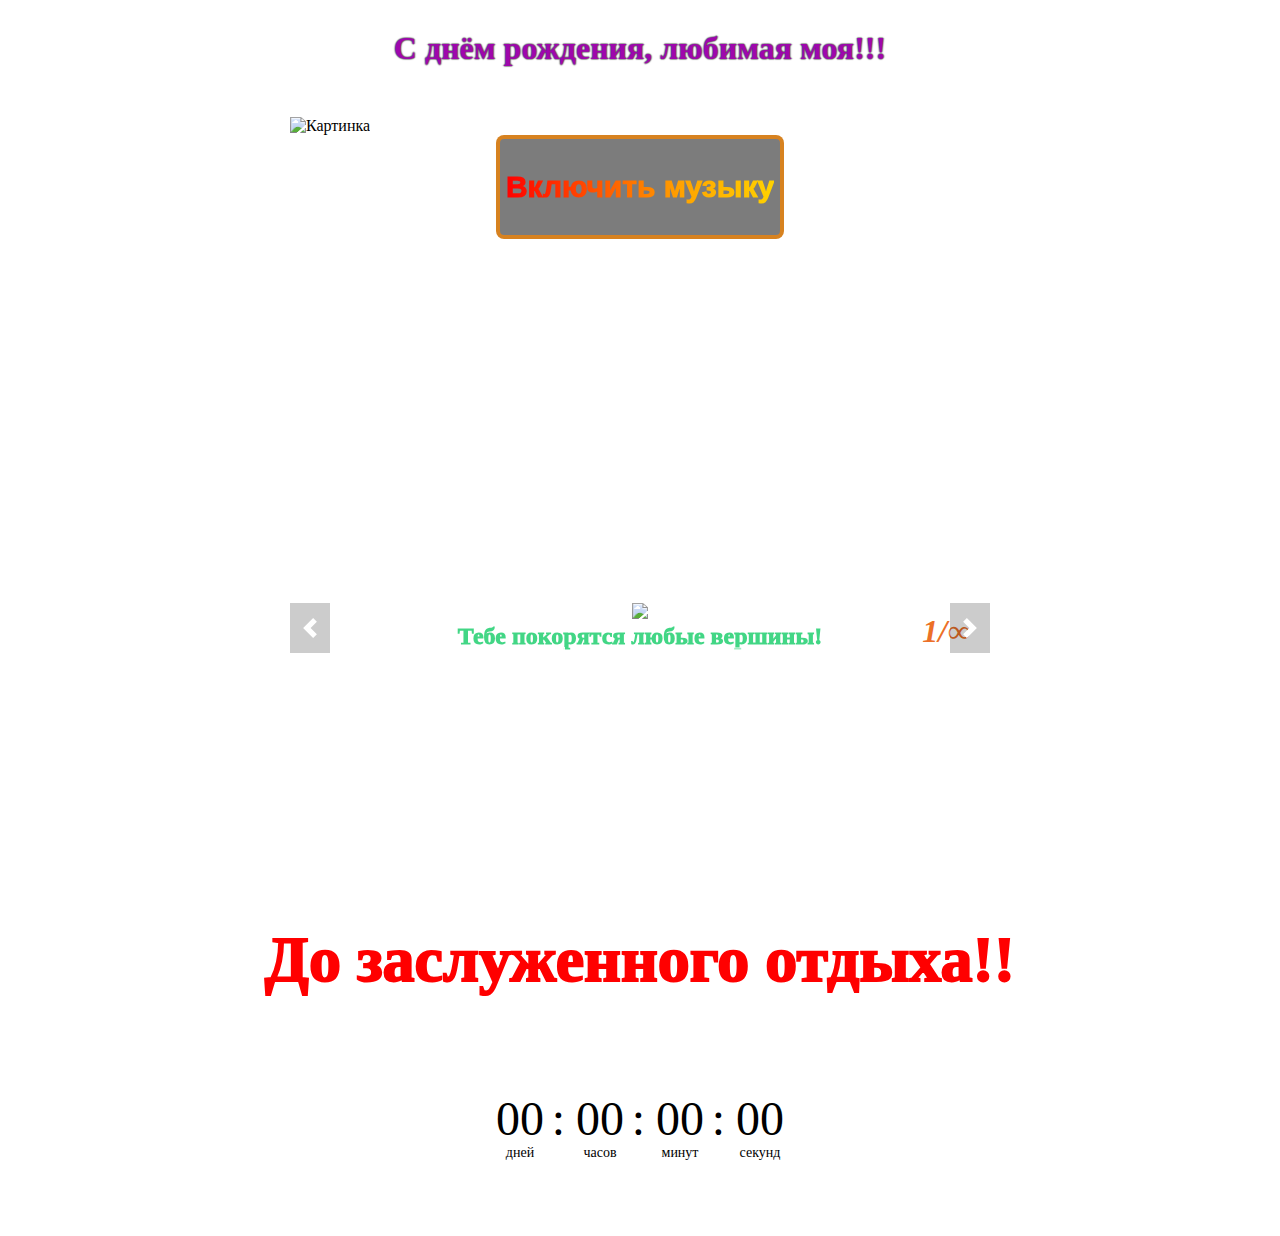
==== index.html @ ad488c3c "Done" ====
<html lang="en">

<head>
    <meta charset="UTF-8">
    <meta http-equiv="X-UA-Compatible" content="IE=edge">
    <meta name="viewport" content="height=device-height,width=device-width" />
    <link href="https://cdn.jsdelivr.net/npm/bootstrap@5.1.3/dist/css/bootstrap.min.css" rel="stylesheet"
        integrity="sha384-1BmE4kWBq78iYhFldvKuhfTAU6auU8tT94WrHftjDbrCEXSU1oBoqyl2QvZ6jIW3" crossorigin="anonymous">
    <link rel="stylesheet" href="https://iserezhik.github.io/PODAROK/chiefSlider.css">
    <script defer src="https://iserezhik.github.io/PODAROK/chiefSlider.js"></script>
    <script>
        document.addEventListener('DOMContentLoaded', function () {
            const slider = new ChiefSlider('.slider', {
                loop: true
            });
        });
    </script>
    <title>С днём рождения!!!</title>
    <style>
        body {
            max-width: 100%;
            background-image: url(https://images.wallpaperscraft.ru/image/single/gora_zima_sneg_133302_1920x1080.jpg);
            background-size: 100%;
            margin: 0px;
        }

        header {
            margin-top: 30px;
            margin-bottom: 50px;
            text-shadow: 1px 0 1px rgba(0, 0, 0, 0.336),
                0 1px 1px rgba(0, 0, 0, 0.336),
                -1px 0 1px rgba(0, 0, 0, 0.336),
                0 -1px 1px rgba(0, 0, 0, 0.336);
            ;
        }

        #changeOrientation {
            display: inline-block;
            /* max-width: 100%; */
            background-size: 100%;
            pointer-events: none;
            background-color: rgb(0, 0, 0);
            position: absolute;
            top: 0px;
        }

        #container{
            margin-top: 0;
            margin-left: 0;
            display: block;
        }

        #container *{
            margin-left: auto;
            margin-right: auto;
            text-align: center;
            display: flex;
            justify-content: center;
        }

        #play-music,
        #arrow,
        .icon-containter,
        .play-music-btn,
        .rainbow-animated::before {
            display: block;
            margin-right: auto;
            margin-left: auto;
        }

        h1 {
            text-align: center;
            color: rgb(158, 7, 172);
            text-shadow: 1px 0 1px rgba(0, 0, 0, 0.336),
                0 1px 1px rgba(0, 0, 0, 0.336),
                -1px 0 1px rgba(0, 0, 0, 0.336),
                0 -1px 1px rgba(0, 0, 0, 0.336);
        }

        #arrow {
            height: 128px;
        }

        #play-music {
            size: 256px;
            border-radius: 8px;
            background: rgba(0, 0, 0, 0.514);
            border: 4px solid rgba(245, 131, 0, 0.747);
            text-align: center;
            align-items: center;
        }

        .our-moments {
            margin-top: 50%
        }

        .our-moment-text {
            padding: 0.5%;
            background-color: rgb(66, 214, 133);
            font-size: 24px;
            font-weight: 1000;
            -webkit-text-fill-color: transparent;
            -webkit-background-clip: text;
            margin-top: auto;
            margin-bottom: auto;
        }

        .rainbow-animated {
            font-weight: 1000;
            background: linear-gradient(to right, red, orange, yellow, green, cyan, blue, violet);
            background-size: 400% 400%;
            font-size: 30px;
            -webkit-background-clip: text;
            -webkit-text-fill-color: transparent;
            -webkit-animation: rainbow 10s ease infinite;
            animation: rainbow 10s ease infinite;
        }


        @-webkit-keyframes rainbow {
            0% {
                background-position: 0% 50%
            }

            50% {
                background-position: 100% 50%
            }

            100% {
                background-position: 0% 50%
            }
        }

        @keyframes rainbow {
            0% {
                background-position: 0% 50%
            }

            50% {
                background-position: 100% 50%
            }

            100% {
                background-position: 0% 50%
            }
        }

        .timer__items {
            display: flex;
            font-size: 48px;
        }

        .timer__item {
            position: relative;
            min-width: 60px;
            margin-left: 10px;
            margin-right: 10px;
            padding-bottom: 15px;
            text-align: center;
        }

        .timer__item::before {
            content: attr(data-title);
            display: block;
            position: absolute;
            left: 50%;
            bottom: 0;
            transform: translateX(-50%);
            font-size: 14px;
        }

        .timer__item:not(:last-child)::after {
            content: ':';
            position: absolute;
            right: -15px;
        }
    </style>
</head>


<body>

    <header>
        <h1 data-text="С днём рождения, любимая моя!!!">С
            днём рождения, любимая моя!!!</h1>
    </header>

    <div class="container">
        <div class="row col-4 icon-containter">
            <audio
                src="https://ru.drivemusic.me/dl/mn1kfOG8V34G3PdI8g3whA/1633894027/download_music/2016/06/trofim-gorod-sochi.mp3"
                id="music-src" preload="auto" type='media/mpeg'>
                Тег не поддерживается
            </audio>
            <img src="https://img.icons8.com/nolan/256/long-arrow-down--v2.png" alt="Картинка">
        </div>
        <div class="row col-4 play-music-btn">
            <button id='play-music' type="button" onclick="music.play()">
                <p class="rainbow-animated" data-text="Включить музыку">Включить музыку</p>
            </button>
        </div>

        <div class="our-moments row">
            <div class="slider">
                <div class="slider__wrapper">
                    <div class="slider__items">
                        <div class="slider__item">
                            <!-- Контент 1 слайда -->
                            <div class="container row">
                                <img class="col-8"
                                    src="https://lh3.googleusercontent.com/pw/AM-JKLU1wmD7L-WnUJ6uSPiTsZ-wKZz3sGWCbOHjPSnEYriQB6YABvldICvgdrV0v9udrxfuJv8CF9hDbcMAdLOyV25I5Sv64wzT31nIve9y573c0hRJ0ekda0fEZn4HQzV22l0uPlzHYXbyxSqm3lbx2H-UlQ=w1099-h1463-no?authuser=0">
                                <div class="our-moment-text col-4">
                                    Тебе покорятся любые вершины!
                                </div>
                            </div>
                        </div>
                        <div class="slider__item">
                            <!-- Контент 2 слайда -->
                            <div class="container row">
                                <img class="col-8"
                                    src="https://lh3.googleusercontent.com/pw/AM-JKLVV2BYgZHt2nmPhVx_Gz6jmhxEqOyTjqwaOQuet1P5vVsFOKHwzP57KsAst4i4nk3woq8yCU-1lNqB6i_wPefHTfy3IHzKzqPrcV3Hp3fdQ-jaNZC2iiW9d8irQVX8LLgEnYgRzPCOPA9wtqcJ5YPRh=w1952-h1463-no?authuser=0">
                                <div class="our-moment-text col-4">
                                    Оставайся, всегда весёлой и жизнерадостной
                                </div>
                            </div>
                        </div>
                        <div class="slider__item">
                            <!-- Контент 3 слайда -->
                            <div class="container row">
                                <img class="col-8" src="https://i.ibb.co/Syw2CQT/photo-2021-10-16-00-27-43.jpg">
                                <div class="our-moment-text col-4">
                                    Ни на что не променяю наши совместные полежалки
                                </div>
                            </div>
                        </div>
                        <div class="slider__item">
                            <!-- Контент 4 слайда -->
                            <div class="container row">
                                <img class="col-8" src="https://i.ibb.co/1MYp7n5/photo-2021-10-16-00-27-46.jpg">
                                <div class="our-moment-text col-4">
                                    Ты прекрасна, даже когда за окном ненастье
                                </div>
                            </div>
                        </div>
                        <div class="slider__item">
                            <!-- Контент 5 слайда -->
                            <div class="container row">
                                <img class="col-8" src="https://i.ibb.co/h1kfNKv/photo-2021-10-16-00-27-39.jpg">
                                <div class="our-moment-text col-4">
                                    Наши вечерние разговоры...<br>
                                    О высоком и ни о чём &#129505;
                                </div>
                            </div>
                        </div>
                        <div class="slider__item">
                            <!-- Контент 6 слайда -->
                            <div class="container row">
                                <img class="col-8" src="https://acegif.com/wp-content/uploads/gif-heart-51.gif">
                                <div class="our-moment-text col-4">
                                    Давай будем добавлять сюда наши моменты, пока нам не надоест
                                </div>
                            </div>
                        </div>
                    </div>
                </div>
                <a href="#" class="slider__control" data-slide="prev"></a>
                <a href="#" class="slider__control" data-slide="next"></a>
                <ol class="slider__indicators">
                    <li data-slide-to="0"></li>
                    <li data-slide-to="1"></li>
                    <li data-slide-to="2"></li>
                    <li data-slide-to="3"></li>
                    <li data-slide-to="4"></li>
                    <li data-slide-to="5"></li>
                </ol>
            </div>
            <!-- <div class="col-4" style="color: blue;">
                <p>Какой-то текст</p>
            </div> -->
        </div>
    </div>
    <div class="row col-4" style="margin-left: auto; margin-right: auto; margin-top:20%">
        <p style="color: red; font-weight: 1000; font-size: 64px; text-align: center;">До заслуженного отдыха!!</p>
        <img src="https://i.gifer.com/JFi.gif" alt="">
    </div>
    <div class="timer">
        <div class="timer__items" style="background-color: white; width: fit-content; margin-top: 30px; margin-left: auto; margin-right: auto; margin-bottom: 75px;">
            <div class="timer__item timer__days">00</div>
            <div class="timer__item timer__hours">00</div>
            <div class="timer__item timer__minutes">00</div>
            <div class="timer__item timer__seconds">00</div>
          </div>
    </div>
    </div>


    <script>
        document.addEventListener('DOMContentLoaded', function () {
            // конечная дата
            const deadline = new Date(2022, 0, 23, 6, 35);
            // id таймера
            let timerId = null;
            // склонение числительных
            function declensionNum(num, words) {
                return words[(num % 100 > 4 && num % 100 < 20) ? 2 : [2, 0, 1, 1, 1, 2][(num % 10 < 5) ? num % 10 : 5]];
            }
            // вычисляем разницу дат и устанавливаем оставшееся времени в качестве содержимого элементов
            function countdownTimer() {
                const diff = deadline - new Date();
                if (diff <= 0) {
                    clearInterval(timerId);
                }
                const days = diff > 0 ? Math.floor(diff / 1000 / 60 / 60 / 24) : 0;
                const hours = diff > 0 ? Math.floor(diff / 1000 / 60 / 60) % 24 : 0;
                const minutes = diff > 0 ? Math.floor(diff / 1000 / 60) % 60 : 0;
                const seconds = diff > 0 ? Math.floor(diff / 1000) % 60 : 0;
                $days.textContent = days < 10 ? '0' + days : days;
                $hours.textContent = hours < 10 ? '0' + hours : hours;
                $minutes.textContent = minutes < 10 ? '0' + minutes : minutes;
                $seconds.textContent = seconds < 10 ? '0' + seconds : seconds;
                $days.dataset.title = declensionNum(days, ['день', 'дня', 'дней']);
                $hours.dataset.title = declensionNum(hours, ['час', 'часа', 'часов']);
                $minutes.dataset.title = declensionNum(minutes, ['минута', 'минуты', 'минут']);
                $seconds.dataset.title = declensionNum(seconds, ['секунда', 'секунды', 'секунд']);
            }
            // получаем элементы, содержащие компоненты даты
            const $days = document.querySelector('.timer__days');
            const $hours = document.querySelector('.timer__hours');
            const $minutes = document.querySelector('.timer__minutes');
            const $seconds = document.querySelector('.timer__seconds');
            // вызываем функцию countdownTimer
            countdownTimer();
            // вызываем функцию countdownTimer каждую секунду
            timerId = setInterval(countdownTimer, 1000);
        });
    </script>
    <script>
        window.onorientationchange = () => {
            console.log(document.body.clientWidth ,document.body.clientHeight)
            if (Math.abs(this.orientation / 90) != 1) {
                let image = document.createElement('div');
                image.id = 'changeOrientation';
                image.style.height = document.body.clientHeight;
                image.style.width = document.body.clientWidth;
                let container = document.createElement('div');
                container.id='container';
                
                container.setAttribute('width',screen.availWidth);
                container.setAttribute('height',screen.availHeight);
                let icon = document.createElement('img');
                icon.id = 'switch';
                icon.setAttribute('src', 'https://cdn-icons-png.flaticon.com/128/2313/2313593.png');
                icon.setAttribute('width', '128');
                icon.setAttribute('height', '128');
                icon.setAttribute('alt', 'Не отображается');
                icon.setAttribute('style', 'margin-top:50%')
                container.append(icon);
                container.innerHTML += '<p style=\"color:white\">Переверни телефон, так лучше отображается</p>';
                image.append(container)
                document.body.append(image);
                document.body.style.pointerEvents = 'none';
            } else {
                document.querySelector('#changeOrientation')?.remove();
                document.body.style.pointerEvents = 'all';
            }
        };
        window.orientation = 90;
        window.onorientationchange();
        let music = document.getElementById('music-src');
        music.volume = 0.1;
        document.fullscreen = true;

    </script>
</body>

</html>
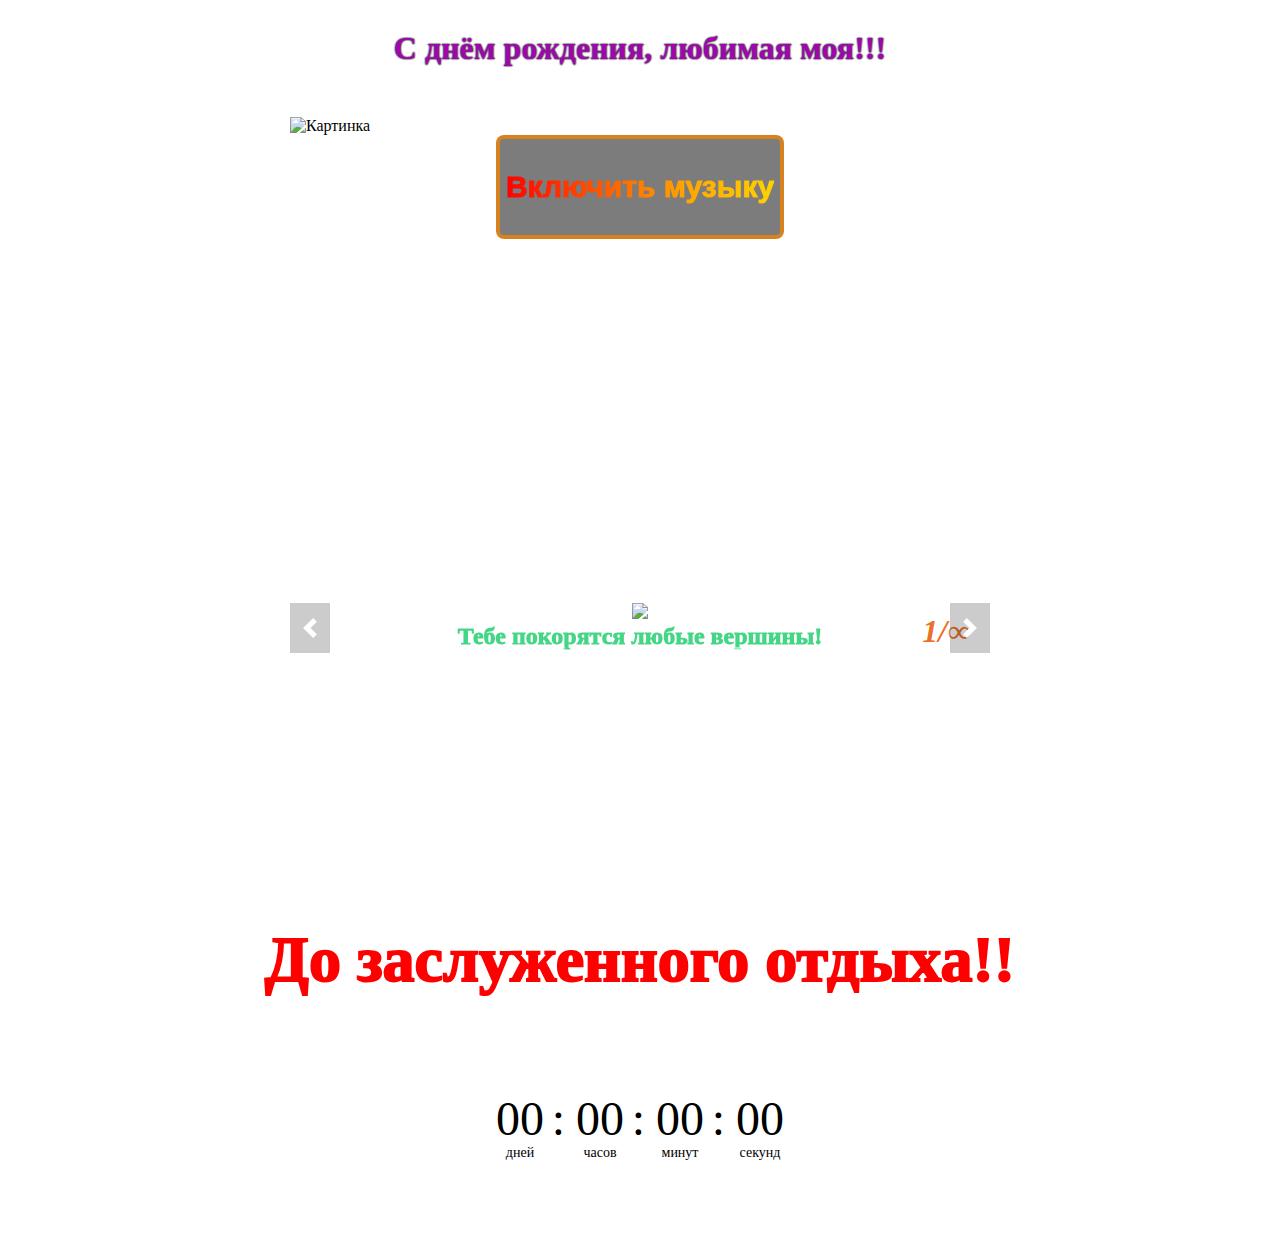
==== commit 9dedbdca: "Added some photos" ====
--- a/index.html
+++ b/index.html
@@ -3,9 +3,9 @@
 <head>
     <meta charset="UTF-8">
     <meta http-equiv="X-UA-Compatible" content="IE=edge">
-    <meta name="viewport" content="height=device-height,width=device-width" />
+    <meta name="viewport" content="height=device-height,width=device-width"/>
     <link href="https://cdn.jsdelivr.net/npm/bootstrap@5.1.3/dist/css/bootstrap.min.css" rel="stylesheet"
-        integrity="sha384-1BmE4kWBq78iYhFldvKuhfTAU6auU8tT94WrHftjDbrCEXSU1oBoqyl2QvZ6jIW3" crossorigin="anonymous">
+          integrity="sha384-1BmE4kWBq78iYhFldvKuhfTAU6auU8tT94WrHftjDbrCEXSU1oBoqyl2QvZ6jIW3" crossorigin="anonymous">
     <link rel="stylesheet" href="https://iserezhik.github.io/PODAROK/chiefSlider.css">
     <script defer src="https://iserezhik.github.io/PODAROK/chiefSlider.js"></script>
     <script>
@@ -28,10 +28,9 @@
             margin-top: 30px;
             margin-bottom: 50px;
             text-shadow: 1px 0 1px rgba(0, 0, 0, 0.336),
-                0 1px 1px rgba(0, 0, 0, 0.336),
-                -1px 0 1px rgba(0, 0, 0, 0.336),
-                0 -1px 1px rgba(0, 0, 0, 0.336);
-            ;
+            0 1px 1px rgba(0, 0, 0, 0.336),
+            -1px 0 1px rgba(0, 0, 0, 0.336),
+            0 -1px 1px rgba(0, 0, 0, 0.336);;
         }
 
         #changeOrientation {
@@ -44,13 +43,13 @@
             top: 0px;
         }
 
-        #container{
+        #container {
             margin-top: 0;
             margin-left: 0;
             display: block;
         }
 
-        #container *{
+        #container * {
             margin-left: auto;
             margin-right: auto;
             text-align: center;
@@ -72,9 +71,9 @@
             text-align: center;
             color: rgb(158, 7, 172);
             text-shadow: 1px 0 1px rgba(0, 0, 0, 0.336),
-                0 1px 1px rgba(0, 0, 0, 0.336),
-                -1px 0 1px rgba(0, 0, 0, 0.336),
-                0 -1px 1px rgba(0, 0, 0, 0.336);
+            0 1px 1px rgba(0, 0, 0, 0.336),
+            -1px 0 1px rgba(0, 0, 0, 0.336),
+            0 -1px 1px rgba(0, 0, 0, 0.336);
         }
 
         #arrow {
@@ -180,197 +179,269 @@
 
 <body>
 
-    <header>
-        <h1 data-text="С днём рождения, любимая моя!!!">С
-            днём рождения, любимая моя!!!</h1>
-    </header>
-
-    <div class="container">
-        <div class="row col-4 icon-containter">
-            <audio
+<header>
+    <h1 data-text="С днём рождения, любимая моя!!!">С
+        днём рождения, любимая моя!!!</h1>
+</header>
+
+<div class="container">
+    <div class="row col-4 icon-containter">
+        <audio
                 src="https://ru.drivemusic.me/dl/mn1kfOG8V34G3PdI8g3whA/1633894027/download_music/2016/06/trofim-gorod-sochi.mp3"
                 id="music-src" preload="auto" type='media/mpeg'>
-                Тег не поддерживается
-            </audio>
-            <img src="https://img.icons8.com/nolan/256/long-arrow-down--v2.png" alt="Картинка">
+            Тег не поддерживается
+        </audio>
+        <img src="https://img.icons8.com/nolan/256/long-arrow-down--v2.png" alt="Картинка">
+    </div>
+    <div class="row col-4 play-music-btn">
+        <button id='play-music' type="button" onclick="music.play()">
+            <p class="rainbow-animated" data-text="Включить музыку">Включить музыку</p>
+        </button>
+    </div>
+
+    <div class="our-moments row">
+        <div class="slider">
+            <div class="slider__wrapper">
+                <div class="slider__items">
+                    <div class="slider__item">
+                        <!-- Контент 1 слайда -->
+                        <div class="container row">
+                            <img class="col-8"
+                                 src="https://lh3.googleusercontent.com/pw/AM-JKLU1wmD7L-WnUJ6uSPiTsZ-wKZz3sGWCbOHjPSnEYriQB6YABvldICvgdrV0v9udrxfuJv8CF9hDbcMAdLOyV25I5Sv64wzT31nIve9y573c0hRJ0ekda0fEZn4HQzV22l0uPlzHYXbyxSqm3lbx2H-UlQ=w1099-h1463-no?authuser=0">
+                            <div class="our-moment-text col-4">
+                                Тебе покорятся любые вершины!
+                            </div>
+                        </div>
+                    </div>
+                    <div class="slider__item">
+                        <!-- Контент 2 слайда -->
+                        <div class="container row">
+                            <img class="col-8"
+                                 src="https://lh3.googleusercontent.com/pw/AM-JKLVV2BYgZHt2nmPhVx_Gz6jmhxEqOyTjqwaOQuet1P5vVsFOKHwzP57KsAst4i4nk3woq8yCU-1lNqB6i_wPefHTfy3IHzKzqPrcV3Hp3fdQ-jaNZC2iiW9d8irQVX8LLgEnYgRzPCOPA9wtqcJ5YPRh=w1952-h1463-no?authuser=0">
+                            <div class="our-moment-text col-4">
+                                Оставайся, всегда весёлой и жизнерадостной
+                            </div>
+                        </div>
+                    </div>
+                    <div class="slider__item">
+                        <!-- Контент 3 слайда -->
+                        <div class="container row">
+                            <img class="col-8" src="https://i.ibb.co/Syw2CQT/photo-2021-10-16-00-27-43.jpg">
+                            <div class="our-moment-text col-4">
+                                Ни на что не променяю наши совместные полежалки
+                            </div>
+                        </div>
+                    </div>
+                    <div class="slider__item">
+                        <!-- Контент 4 слайда -->
+                        <div class="container row">
+                            <img class="col-8" src="https://i.ibb.co/1MYp7n5/photo-2021-10-16-00-27-46.jpg">
+                            <div class="our-moment-text col-4">
+                                Ты прекрасна, даже когда за окном ненастье
+                            </div>
+                        </div>
+                    </div>
+                    <div class="slider__item">
+                        <!-- Контент 5 слайда -->
+                        <div class="container row">
+                            <img class="col-8" src="https://i.ibb.co/h1kfNKv/photo-2021-10-16-00-27-39.jpg">
+                            <div class="our-moment-text col-4">
+                                Наши вечерние разговоры...<br>
+                                О высоком и ни о чём &#129505;
+                            </div>
+                        </div>
+                    </div>
+                    <!--
+<a href="https://ibb.co/7VxnSnf"><img src="" alt="O3-Qod-Nc-D-c" border="0"></a>
+<a href="https://ibb.co/23Prb6h"><img src="https://i.ibb.co/Jj2Thdt/Wt-XG-z40-BBQ.jpg" alt="Wt-XG-z40-BBQ" border="0"></a>
+<a href="https://ibb.co/vDN1xjg"><img src="https://i.ibb.co/Yb527LY/v-GYgjd-Tl-HOs.jpg" alt="v-GYgjd-Tl-HOs" border="0"></a>
+<a href="https://ibb.co/0qryrZH"><img src="https://i.ibb.co/zsZVZbq/EQSv-M8wcu-EE.jpg" alt="EQSv-M8wcu-EE" border="0"></a>
+<a href="https://ibb.co/nkbrpcH"><img src="https://i.ibb.co/SvPNSnh/8ru-UG8s-V-t-E.jpg" alt="8ru-UG8s-V-t-E" border="0"></a>
+<a href="https://ibb.co/HCB5SkP"><img src="https://i.ibb.co/W0GmhYz/JPjl-Lta2ad-Q.jpg" alt="JPjl-Lta2ad-Q" border="0"></a>
+                    -->
+                    <div class="slider__item">
+                        <!-- Контент 6 слайда -->
+                        <div class="container row">
+                            <img class="col-8" src="https://i.ibb.co/Y84cNcC/O3-Qod-Nc-D-c.jpg">
+                            <div class="our-moment-text col-4">
+                                Вместе беситься
+                            </div>
+                        </div>
+                    </div>
+                    <div class="slider__item">
+                        <!-- Контент 7 слайда -->
+                        <div class="container row">
+                            <img class="col-8" src="https://i.ibb.co/Jj2Thdt/Wt-XG-z40-BBQ.jpg">
+                            <div class="our-moment-text col-4">
+                                Наш первый Новый Год
+                            </div>
+                        </div>
+                    </div>
+                    <div class="slider__item">
+                        <!-- Контент 8 слайда -->
+                        <div class="container row">
+                            <img class="col-8" src="https://i.ibb.co/Yb527LY/v-GYgjd-Tl-HOs.jpg">
+                            <div class="our-moment-text col-4">
+                                Обсуждение ДЕБИЛОВ
+                            </div>
+                        </div>
+                    </div>
+                    <div class="slider__item">
+                        <!-- Контент 9 слайда -->
+                        <div class="container row">
+                            <img class="col-8" src="https://i.ibb.co/zsZVZbq/EQSv-M8wcu-EE.jpg">
+                            <div class="our-moment-text col-4">
+                                Серьезный митинг в новом стиле
+                            </div>
+                        </div>
+                    </div>
+                    <div class="slider__item">
+                        <!-- Контент 10 слайда -->
+                        <div class="container row">
+                            <img class="col-8" src="https://i.ibb.co/W0GmhYz/JPjl-Lta2ad-Q.jpg">
+                            <div class="our-moment-text col-4">
+                                Красавица и абориген
+                            </div>
+                        </div>
+                    </div>
+                    <div class="slider__item">
+                        <!-- Контент 11 слайда -->
+                        <div class="container row">
+                            <img class="col-8" src="https://i.ibb.co/SvPNSnh/8ru-UG8s-V-t-E.jpg">
+                            <div class="our-moment-text col-4">
+                                Я твой живой щит
+                            </div>
+                        </div>
+                    </div>
+                    <div class="slider__item">
+                        <!-- Контент 6 слайда -->
+                        <div class="container row">
+                            <img class="col-8" src="https://acegif.com/wp-content/uploads/gif-heart-51.gif">
+                            <div class="our-moment-text col-4">
+                                Давай будем добавлять сюда наши моменты, пока нам не надоест
+                            </div>
+                        </div>
+                    </div>
+                </div>
+            </div>
+            <a href="#" class="slider__control" data-slide="prev"></a>
+            <a href="#" class="slider__control" data-slide="next"></a>
+            <ol class="slider__indicators">
+                <li data-slide-to="0"></li>
+                <li data-slide-to="1"></li>
+                <li data-slide-to="2"></li>
+                <li data-slide-to="3"></li>
+                <li data-slide-to="4"></li>
+                <li data-slide-to="5"></li>
+                <li data-slide-to="6"></li>
+                <li data-slide-to="7"></li>
+                <li data-slide-to="8"></li>
+                <li data-slide-to="9"></li>
+                <li data-slide-to="10"></li>
+                <li data-slide-to="11"></li>
+            </ol>
         </div>
-        <div class="row col-4 play-music-btn">
-            <button id='play-music' type="button" onclick="music.play()">
-                <p class="rainbow-animated" data-text="Включить музыку">Включить музыку</p>
-            </button>
-        </div>
-
-        <div class="our-moments row">
-            <div class="slider">
-                <div class="slider__wrapper">
-                    <div class="slider__items">
-                        <div class="slider__item">
-                            <!-- Контент 1 слайда -->
-                            <div class="container row">
-                                <img class="col-8"
-                                    src="https://lh3.googleusercontent.com/pw/AM-JKLU1wmD7L-WnUJ6uSPiTsZ-wKZz3sGWCbOHjPSnEYriQB6YABvldICvgdrV0v9udrxfuJv8CF9hDbcMAdLOyV25I5Sv64wzT31nIve9y573c0hRJ0ekda0fEZn4HQzV22l0uPlzHYXbyxSqm3lbx2H-UlQ=w1099-h1463-no?authuser=0">
-                                <div class="our-moment-text col-4">
-                                    Тебе покорятся любые вершины!
-                                </div>
-                            </div>
-                        </div>
-                        <div class="slider__item">
-                            <!-- Контент 2 слайда -->
-                            <div class="container row">
-                                <img class="col-8"
-                                    src="https://lh3.googleusercontent.com/pw/AM-JKLVV2BYgZHt2nmPhVx_Gz6jmhxEqOyTjqwaOQuet1P5vVsFOKHwzP57KsAst4i4nk3woq8yCU-1lNqB6i_wPefHTfy3IHzKzqPrcV3Hp3fdQ-jaNZC2iiW9d8irQVX8LLgEnYgRzPCOPA9wtqcJ5YPRh=w1952-h1463-no?authuser=0">
-                                <div class="our-moment-text col-4">
-                                    Оставайся, всегда весёлой и жизнерадостной
-                                </div>
-                            </div>
-                        </div>
-                        <div class="slider__item">
-                            <!-- Контент 3 слайда -->
-                            <div class="container row">
-                                <img class="col-8" src="https://i.ibb.co/Syw2CQT/photo-2021-10-16-00-27-43.jpg">
-                                <div class="our-moment-text col-4">
-                                    Ни на что не променяю наши совместные полежалки
-                                </div>
-                            </div>
-                        </div>
-                        <div class="slider__item">
-                            <!-- Контент 4 слайда -->
-                            <div class="container row">
-                                <img class="col-8" src="https://i.ibb.co/1MYp7n5/photo-2021-10-16-00-27-46.jpg">
-                                <div class="our-moment-text col-4">
-                                    Ты прекрасна, даже когда за окном ненастье
-                                </div>
-                            </div>
-                        </div>
-                        <div class="slider__item">
-                            <!-- Контент 5 слайда -->
-                            <div class="container row">
-                                <img class="col-8" src="https://i.ibb.co/h1kfNKv/photo-2021-10-16-00-27-39.jpg">
-                                <div class="our-moment-text col-4">
-                                    Наши вечерние разговоры...<br>
-                                    О высоком и ни о чём &#129505;
-                                </div>
-                            </div>
-                        </div>
-                        <div class="slider__item">
-                            <!-- Контент 6 слайда -->
-                            <div class="container row">
-                                <img class="col-8" src="https://acegif.com/wp-content/uploads/gif-heart-51.gif">
-                                <div class="our-moment-text col-4">
-                                    Давай будем добавлять сюда наши моменты, пока нам не надоест
-                                </div>
-                            </div>
-                        </div>
-                    </div>
-                </div>
-                <a href="#" class="slider__control" data-slide="prev"></a>
-                <a href="#" class="slider__control" data-slide="next"></a>
-                <ol class="slider__indicators">
-                    <li data-slide-to="0"></li>
-                    <li data-slide-to="1"></li>
-                    <li data-slide-to="2"></li>
-                    <li data-slide-to="3"></li>
-                    <li data-slide-to="4"></li>
-                    <li data-slide-to="5"></li>
-                </ol>
-            </div>
-            <!-- <div class="col-4" style="color: blue;">
-                <p>Какой-то текст</p>
-            </div> -->
-        </div>
+        <!-- <div class="col-4" style="color: blue;">
+            <p>Какой-то текст</p>
+        </div> -->
     </div>
-    <div class="row col-4" style="margin-left: auto; margin-right: auto; margin-top:20%">
-        <p style="color: red; font-weight: 1000; font-size: 64px; text-align: center;">До заслуженного отдыха!!</p>
-        <img src="https://i.gifer.com/JFi.gif" alt="">
+</div>
+<div class="row col-4" style="margin-left: auto; margin-right: auto; margin-top:20%">
+    <p style="color: red; font-weight: 1000; font-size: 64px; text-align: center;">До заслуженного отдыха!!</p>
+    <img src="https://i.gifer.com/JFi.gif" alt="">
+</div>
+<div class="timer">
+    <div class="timer__items"
+         style="background-color: white; width: fit-content; margin-top: 30px; margin-left: auto; margin-right: auto; margin-bottom: 75px;">
+        <div class="timer__item timer__days">00</div>
+        <div class="timer__item timer__hours">00</div>
+        <div class="timer__item timer__minutes">00</div>
+        <div class="timer__item timer__seconds">00</div>
     </div>
-    <div class="timer">
-        <div class="timer__items" style="background-color: white; width: fit-content; margin-top: 30px; margin-left: auto; margin-right: auto; margin-bottom: 75px;">
-            <div class="timer__item timer__days">00</div>
-            <div class="timer__item timer__hours">00</div>
-            <div class="timer__item timer__minutes">00</div>
-            <div class="timer__item timer__seconds">00</div>
-          </div>
-    </div>
-    </div>
-
-
-    <script>
-        document.addEventListener('DOMContentLoaded', function () {
-            // конечная дата
-            const deadline = new Date(2022, 0, 23, 6, 35);
-            // id таймера
-            let timerId = null;
-            // склонение числительных
-            function declensionNum(num, words) {
-                return words[(num % 100 > 4 && num % 100 < 20) ? 2 : [2, 0, 1, 1, 1, 2][(num % 10 < 5) ? num % 10 : 5]];
-            }
-            // вычисляем разницу дат и устанавливаем оставшееся времени в качестве содержимого элементов
-            function countdownTimer() {
-                const diff = deadline - new Date();
-                if (diff <= 0) {
-                    clearInterval(timerId);
-                }
-                const days = diff > 0 ? Math.floor(diff / 1000 / 60 / 60 / 24) : 0;
-                const hours = diff > 0 ? Math.floor(diff / 1000 / 60 / 60) % 24 : 0;
-                const minutes = diff > 0 ? Math.floor(diff / 1000 / 60) % 60 : 0;
-                const seconds = diff > 0 ? Math.floor(diff / 1000) % 60 : 0;
-                $days.textContent = days < 10 ? '0' + days : days;
-                $hours.textContent = hours < 10 ? '0' + hours : hours;
-                $minutes.textContent = minutes < 10 ? '0' + minutes : minutes;
-                $seconds.textContent = seconds < 10 ? '0' + seconds : seconds;
-                $days.dataset.title = declensionNum(days, ['день', 'дня', 'дней']);
-                $hours.dataset.title = declensionNum(hours, ['час', 'часа', 'часов']);
-                $minutes.dataset.title = declensionNum(minutes, ['минута', 'минуты', 'минут']);
-                $seconds.dataset.title = declensionNum(seconds, ['секунда', 'секунды', 'секунд']);
-            }
-            // получаем элементы, содержащие компоненты даты
-            const $days = document.querySelector('.timer__days');
-            const $hours = document.querySelector('.timer__hours');
-            const $minutes = document.querySelector('.timer__minutes');
-            const $seconds = document.querySelector('.timer__seconds');
-            // вызываем функцию countdownTimer
-            countdownTimer();
-            // вызываем функцию countdownTimer каждую секунду
-            timerId = setInterval(countdownTimer, 1000);
-        });
-    </script>
-    <script>
-        window.onorientationchange = () => {
-            console.log(document.body.clientWidth ,document.body.clientHeight)
-            if (Math.abs(this.orientation / 90) != 1) {
-                let image = document.createElement('div');
-                image.id = 'changeOrientation';
-                image.style.height = document.body.clientHeight;
-                image.style.width = document.body.clientWidth;
-                let container = document.createElement('div');
-                container.id='container';
-                
-                container.setAttribute('width',screen.availWidth);
-                container.setAttribute('height',screen.availHeight);
-                let icon = document.createElement('img');
-                icon.id = 'switch';
-                icon.setAttribute('src', 'https://cdn-icons-png.flaticon.com/128/2313/2313593.png');
-                icon.setAttribute('width', '128');
-                icon.setAttribute('height', '128');
-                icon.setAttribute('alt', 'Не отображается');
-                icon.setAttribute('style', 'margin-top:50%')
-                container.append(icon);
-                container.innerHTML += '<p style=\"color:white\">Переверни телефон, так лучше отображается</p>';
-                image.append(container)
-                document.body.append(image);
-                document.body.style.pointerEvents = 'none';
-            } else {
-                document.querySelector('#changeOrientation')?.remove();
-                document.body.style.pointerEvents = 'all';
-            }
-        };
-        window.orientation = 90;
-        window.onorientationchange();
-        let music = document.getElementById('music-src');
-        music.volume = 0.1;
-        document.fullscreen = true;
-
-    </script>
+</div>
+</div>
+
+
+<script>
+    document.addEventListener('DOMContentLoaded', function () {
+        // конечная дата
+        const deadline = new Date(2022, 0, 23, 6, 35);
+        // id таймера
+        let timerId = null;
+
+        // склонение числительных
+        function declensionNum(num, words) {
+            return words[(num % 100 > 4 && num % 100 < 20) ? 2 : [2, 0, 1, 1, 1, 2][(num % 10 < 5) ? num % 10 : 5]];
+        }
+
+        // вычисляем разницу дат и устанавливаем оставшееся времени в качестве содержимого элементов
+        function countdownTimer() {
+            const diff = deadline - new Date();
+            if (diff <= 0) {
+                clearInterval(timerId);
+            }
+            const days = diff > 0 ? Math.floor(diff / 1000 / 60 / 60 / 24) : 0;
+            const hours = diff > 0 ? Math.floor(diff / 1000 / 60 / 60) % 24 : 0;
+            const minutes = diff > 0 ? Math.floor(diff / 1000 / 60) % 60 : 0;
+            const seconds = diff > 0 ? Math.floor(diff / 1000) % 60 : 0;
+            $days.textContent = days < 10 ? '0' + days : days;
+            $hours.textContent = hours < 10 ? '0' + hours : hours;
+            $minutes.textContent = minutes < 10 ? '0' + minutes : minutes;
+            $seconds.textContent = seconds < 10 ? '0' + seconds : seconds;
+            $days.dataset.title = declensionNum(days, ['день', 'дня', 'дней']);
+            $hours.dataset.title = declensionNum(hours, ['час', 'часа', 'часов']);
+            $minutes.dataset.title = declensionNum(minutes, ['минута', 'минуты', 'минут']);
+            $seconds.dataset.title = declensionNum(seconds, ['секунда', 'секунды', 'секунд']);
+        }
+
+        // получаем элементы, содержащие компоненты даты
+        const $days = document.querySelector('.timer__days');
+        const $hours = document.querySelector('.timer__hours');
+        const $minutes = document.querySelector('.timer__minutes');
+        const $seconds = document.querySelector('.timer__seconds');
+        // вызываем функцию countdownTimer
+        countdownTimer();
+        // вызываем функцию countdownTimer каждую секунду
+        timerId = setInterval(countdownTimer, 1000);
+    });
+</script>
+<script>
+    window.onorientationchange = () => {
+        console.log(document.body.clientWidth, document.body.clientHeight)
+        if (Math.abs(this.orientation / 90) != 1) {
+            let image = document.createElement('div');
+            image.id = 'changeOrientation';
+            image.style.height = document.body.clientHeight;
+            image.style.width = document.body.clientWidth;
+            let container = document.createElement('div');
+            container.id = 'container';
+
+            container.setAttribute('width', screen.availWidth);
+            container.setAttribute('height', screen.availHeight);
+            let icon = document.createElement('img');
+            icon.id = 'switch';
+            icon.setAttribute('src', 'https://cdn-icons-png.flaticon.com/128/2313/2313593.png');
+            icon.setAttribute('width', '128');
+            icon.setAttribute('height', '128');
+            icon.setAttribute('alt', 'Не отображается');
+            icon.setAttribute('style', 'margin-top:50%')
+            container.append(icon);
+            container.innerHTML += '<p style=\"color:white\">Переверни телефон, так лучше отображается</p>';
+            image.append(container)
+            document.body.append(image);
+            document.body.style.pointerEvents = 'none';
+        } else {
+            document.querySelector('#changeOrientation')?.remove();
+            document.body.style.pointerEvents = 'all';
+        }
+    };
+    window.orientation = 90;
+    window.onorientationchange();
+    let music = document.getElementById('music-src');
+    music.volume = 0.1;
+    document.fullscreen = true;
+
+</script>
 </body>
 
 </html>